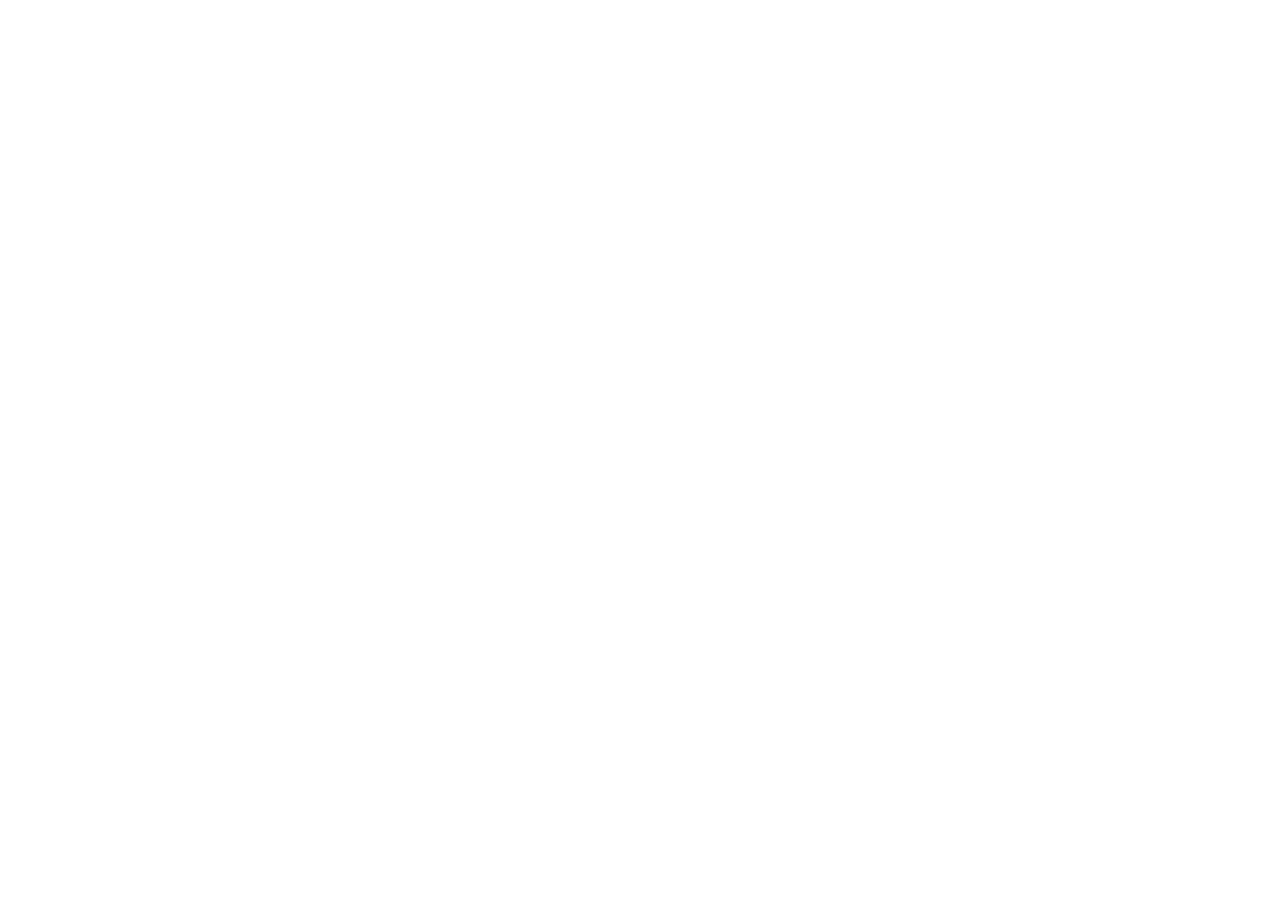
==== api-cripto/index.html @ 2faebfb0 "api-cripto   - commit inicial   - criação do HTML com JavaScript" ====
<!DOCTYPE html>
<html lang="en">
<head>
	<meta charset="UTF-8">
	<meta http-equiv="X-UA-Compatible" content="IE=edge">
	<meta name="viewport" content="width=device-width, initial-scale=1.0">
	<title>CoinMarketCap</title>
</head>
<body>
	<script type="text/javascript">
		// My API key
		var apikey = {
			key: 'SUA API VEM AQUI :)'
		}
		// GET fetch requisition
		fetch('https://pro-api.coinmarketcap.com/v1/cryptocurrency/map?CMC_PRO_API_KEY=' + apikey.key)
			.then((response) => {
				if(!response.ok) throw new Error('Erro ao executar a requisição, status ' + response.status)
				return response.json()
			})
			.then((api) => {
				console.log(api)
			})
			.catch((error) => {
				console.error(error.message)
			})
	</script>
</body>
</html>
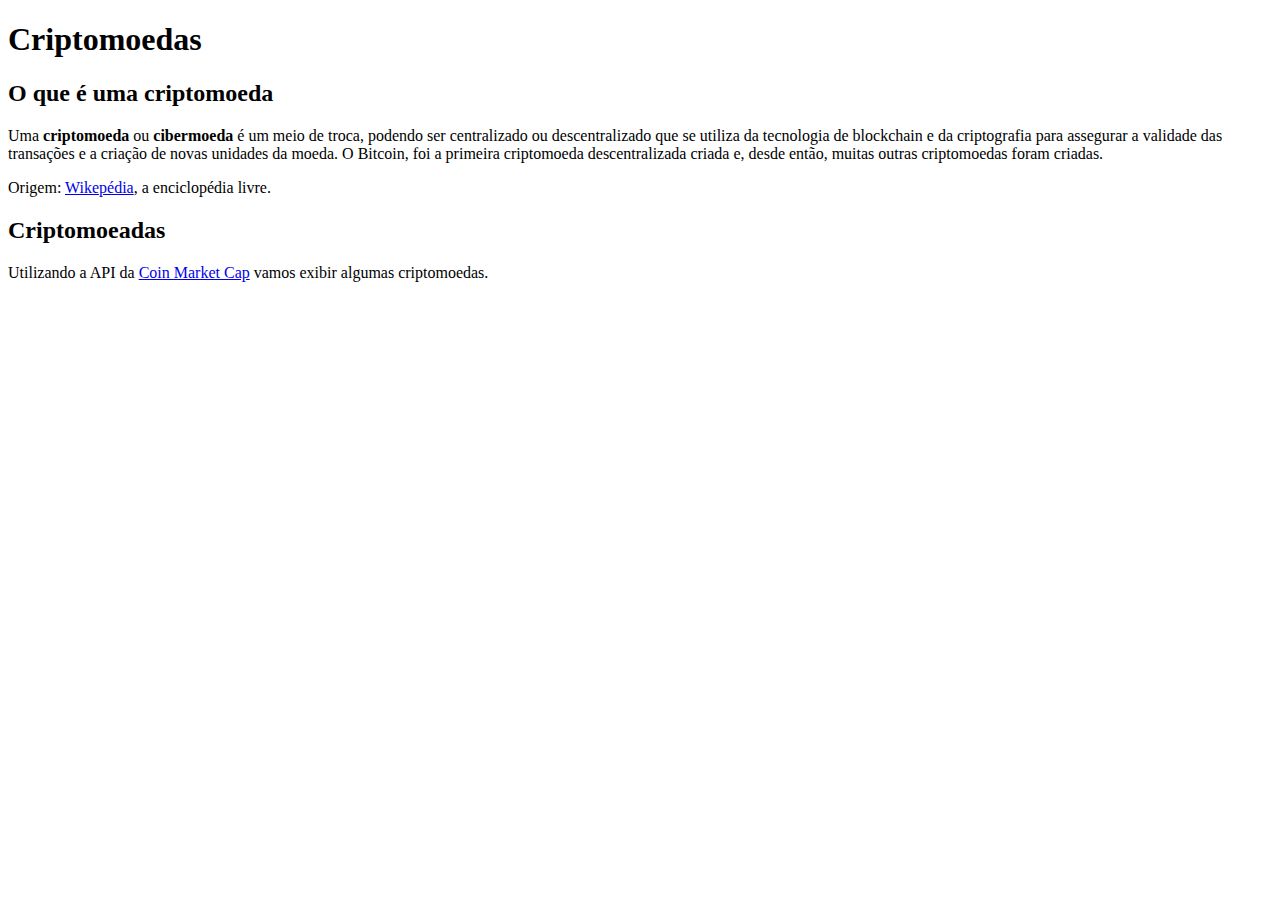
==== commit 6aa10a4a: "api-cripto   - criação de seção com breve apresentação   - criação de tabela para exibição das cript" ====
--- a/api-cripto/index.html
+++ b/api-cripto/index.html
@@ -4,13 +4,34 @@
 	<meta charset="UTF-8">
 	<meta http-equiv="X-UA-Compatible" content="IE=edge">
 	<meta name="viewport" content="width=device-width, initial-scale=1.0">
-	<title>CoinMarketCap</title>
+	<title>Criptomoeadas</title>
 </head>
 <body>
+	<header>
+		<h1>Criptomoedas</h1>
+	</header>
+	<main>
+		<section class="intro">
+			<h2>O que é uma criptomoeda</h2>
+			<p>Uma <strong>criptomoeda</strong> ou <strong>cibermoeda</strong> é um meio de troca, podendo ser centralizado ou descentralizado que se utiliza da tecnologia de blockchain e da criptografia para assegurar a validade das transações e a criação de novas unidades da moeda. O Bitcoin, foi a primeira criptomoeda descentralizada criada e, desde então, muitas outras criptomoedas foram criadas.</p>
+			<p>Origem: <a href="https://pt.wikipedia.org/wiki/Criptomoeda">Wikepédia</a>, a enciclopédia livre.</p>
+		</section>
+
+		<section class="coins">
+			<h2>Criptomoeadas</h2>
+			<p>Utilizando a API da <a href="https://coinmarketcap.com">Coin Market Cap</a> vamos exibir algumas criptomoedas.</p>
+
+			<table data-js="coins-table">
+				<tbody></tbody>
+			</table>
+		</section>
+
+		
+	</main>
 	<script type="text/javascript">
 		// My API key
 		var apikey = {
-			key: 'SUA API VEM AQUI :)'
+			key: '247bba66-c74a-4472-8e6b-217647925d4b'
 		}
 		// GET fetch requisition
 		fetch('https://pro-api.coinmarketcap.com/v1/cryptocurrency/map?CMC_PRO_API_KEY=' + apikey.key)
@@ -20,6 +41,12 @@
 			})
 			.then((api) => {
 				console.log(api)
+				
+				for (let i = 0; i < 10; i++) {
+					let name = api.data[i].name
+					let symbol = api.data[i].symbol
+					let first_historical_data = api.data[i].first_historical_data
+				}
 			})
 			.catch((error) => {
 				console.error(error.message)
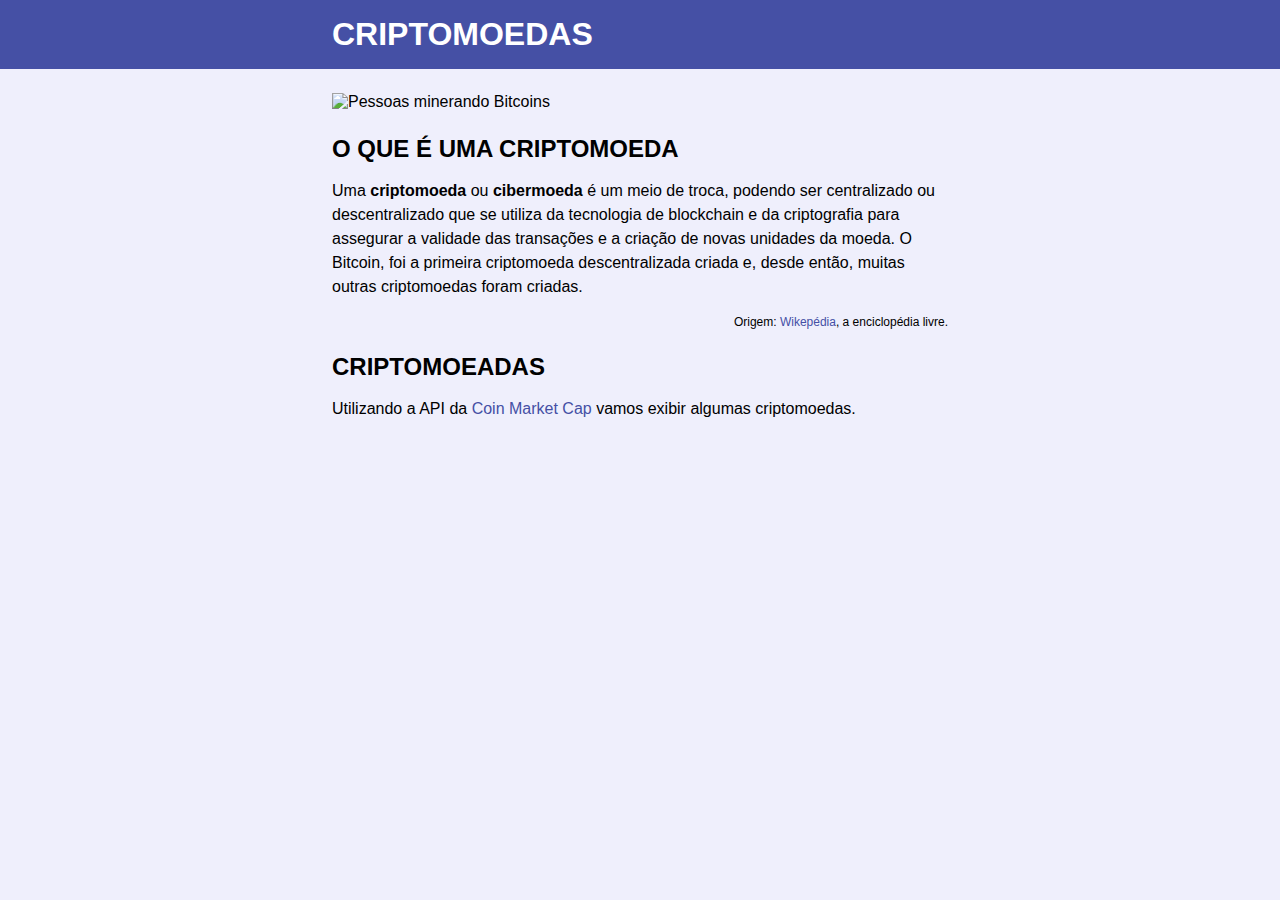
==== commit dd5da0ea: "api-cripto   - estilização" ====
--- a/api-cripto/index.html
+++ b/api-cripto/index.html
@@ -4,53 +4,30 @@
 	<meta charset="UTF-8">
 	<meta http-equiv="X-UA-Compatible" content="IE=edge">
 	<meta name="viewport" content="width=device-width, initial-scale=1.0">
+	<link rel="stylesheet" href="style.css">
 	<title>Criptomoeadas</title>
 </head>
-<body>
-	<header>
-		<h1>Criptomoedas</h1>
+<body class="body">
+	<header class="header">
+		<div class="wrapper">
+			<h1>Criptomoedas</h1>
+		</div>
 	</header>
 	<main>
-		<section class="intro">
-			<h2>O que é uma criptomoeda</h2>
-			<p>Uma <strong>criptomoeda</strong> ou <strong>cibermoeda</strong> é um meio de troca, podendo ser centralizado ou descentralizado que se utiliza da tecnologia de blockchain e da criptografia para assegurar a validade das transações e a criação de novas unidades da moeda. O Bitcoin, foi a primeira criptomoeda descentralizada criada e, desde então, muitas outras criptomoedas foram criadas.</p>
-			<p>Origem: <a href="https://pt.wikipedia.org/wiki/Criptomoeda">Wikepédia</a>, a enciclopédia livre.</p>
-		</section>
-
-		<section class="coins">
-			<h2>Criptomoeadas</h2>
-			<p>Utilizando a API da <a href="https://coinmarketcap.com">Coin Market Cap</a> vamos exibir algumas criptomoedas.</p>
-
-			<table data-js="coins-table">
-				<tbody></tbody>
-			</table>
-		</section>
-
-		
+		<div class="wrapper">
+			<section class="section">
+				<img class="img"src="https://image.freepik.com/free-vector/isometric-cryptocurrency-concept-with-bitcoins-people-mining-3d-vector-illustration_1284-29932.jpg" alt="Pessoas minerando Bitcoins">
+				<h2 class="section-title">O que é uma criptomoeda</h2>
+				<p class="text">Uma <strong>criptomoeda</strong> ou <strong>cibermoeda</strong> é um meio de troca, podendo ser centralizado ou descentralizado que se utiliza da tecnologia de blockchain e da criptografia para assegurar a validade das transações e a criação de novas unidades da moeda. O Bitcoin, foi a primeira criptomoeda descentralizada criada e, desde então, muitas outras criptomoedas foram criadas.</p>
+				<p class="origin">Origem: <a class="link" href="https://pt.wikipedia.org/wiki/Criptomoeda">Wikepédia</a>, a enciclopédia livre.</p>
+			</section>
+	
+			<section class="section" data-js="coins">
+				<h2 class="section-title">Criptomoeadas</h2>
+				<p class="text">Utilizando a API da <a class="link" href="https://coinmarketcap.com">Coin Market Cap</a> vamos exibir algumas criptomoedas.</p>
+			</section>
+		</div>
 	</main>
-	<script type="text/javascript">
-		// My API key
-		var apikey = {
-			key: '247bba66-c74a-4472-8e6b-217647925d4b'
-		}
-		// GET fetch requisition
-		fetch('https://pro-api.coinmarketcap.com/v1/cryptocurrency/map?CMC_PRO_API_KEY=' + apikey.key)
-			.then((response) => {
-				if(!response.ok) throw new Error('Erro ao executar a requisição, status ' + response.status)
-				return response.json()
-			})
-			.then((api) => {
-				console.log(api)
-				
-				for (let i = 0; i < 10; i++) {
-					let name = api.data[i].name
-					let symbol = api.data[i].symbol
-					let first_historical_data = api.data[i].first_historical_data
-				}
-			})
-			.catch((error) => {
-				console.error(error.message)
-			})
-	</script>
+	<script src="script.js"></script>
 </body>
 </html>--- a/api-cripto/style.css
+++ b/api-cripto/style.css
@@ -0,0 +1,68 @@
+* {
+  box-sizing: border-box;
+  color: inherit;
+  font-family: Arial, Helvetica, sans-serif;
+  margin: 0;
+  padding: 0;
+  text-align: left;
+  text-decoration: none;
+}
+
+.body {
+  background-color: #efeffc;
+}
+
+.header {
+  background-color: #4550a5;
+  color: #fff;
+  padding: 1rem 0;
+}
+
+.header,
+.section-title {
+  text-transform: uppercase;
+}
+
+.header,
+.section,
+.img {
+  margin-bottom: 1.5rem;
+}
+
+.wrapper {
+  margin: 0 auto;
+  max-width: 40rem;
+  padding: 0 .75rem;
+  width: 100%;
+}
+
+.img {
+  width: 100%;
+}
+
+.section-title,
+.text {
+  margin-bottom: 1rem;
+}
+
+.text {
+  line-height: 1.5;
+}
+
+.origin {
+  font-size: .75rem;
+  text-align: right;
+}
+
+.link {
+  color: #4550a5;
+}
+
+.link:hover {
+  font-weight: bold;
+}
+
+.coin-name {
+  margin-bottom: .5rem;
+}
+
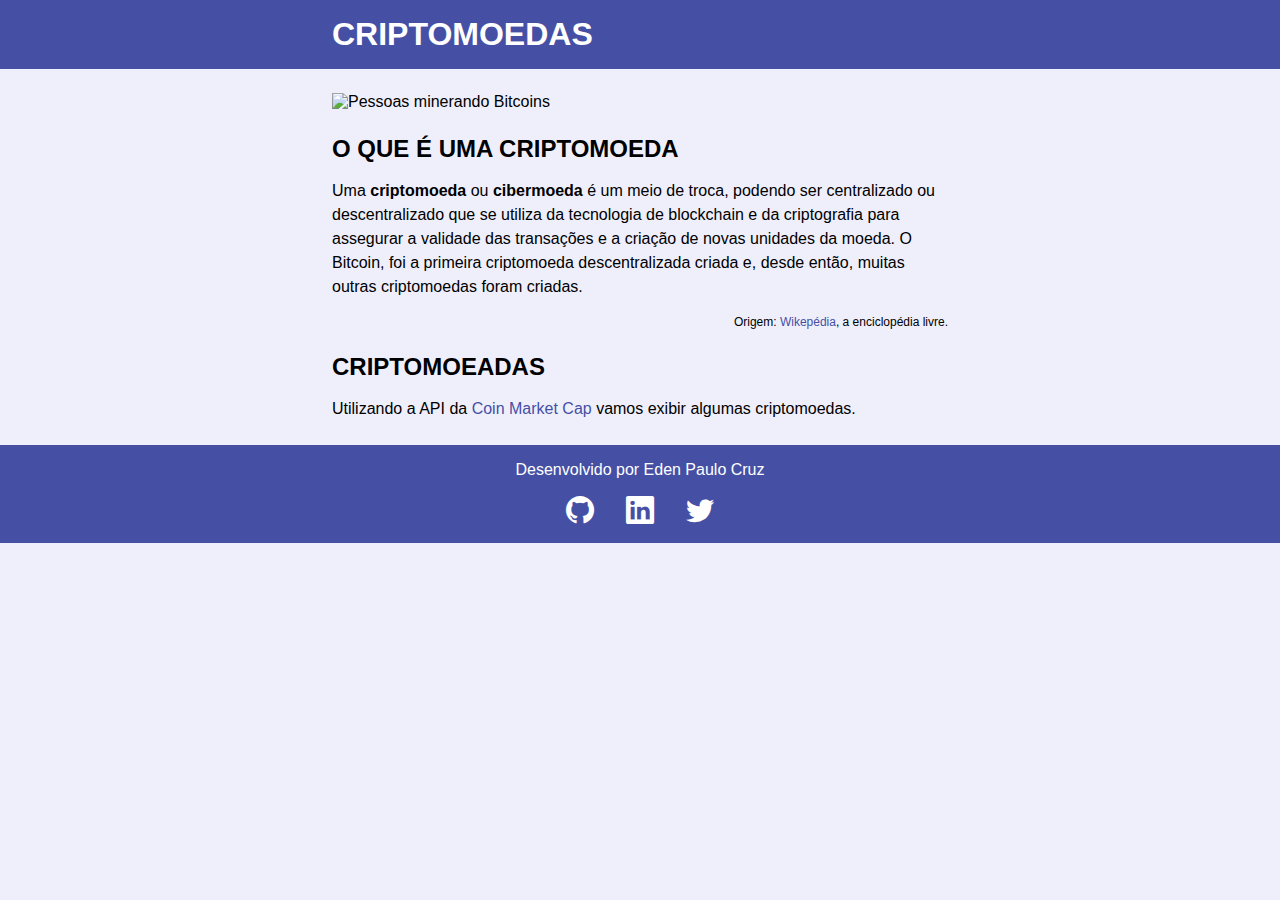
==== commit 74f0b32e: "api-cripto   - adição de rodapé a página" ====
--- a/api-cripto/index.html
+++ b/api-cripto/index.html
@@ -4,6 +4,7 @@
 	<meta charset="UTF-8">
 	<meta http-equiv="X-UA-Compatible" content="IE=edge">
 	<meta name="viewport" content="width=device-width, initial-scale=1.0">
+	<link rel="stylesheet" href="https://cdn.jsdelivr.net/npm/bootstrap-icons@1.6.1/font/bootstrap-icons.css">
 	<link rel="stylesheet" href="style.css">
 	<title>Criptomoeadas</title>
 </head>
@@ -13,6 +14,7 @@
 			<h1>Criptomoedas</h1>
 		</div>
 	</header>
+	
 	<main>
 		<div class="wrapper">
 			<section class="section">
@@ -28,6 +30,18 @@
 			</section>
 		</div>
 	</main>
+	
+	<footer class="footer">
+		<div class="wrapper-footer">
+			<p>Desenvolvido por Eden Paulo Cruz</p>
+			<ul class="social-list">
+				<li class="social-item"><a href="https://github.com/edenpaulocruz" target="_blank"><span class="bi bi-github" aria-hidden="true"></span></a></li>
+				<li class="social-item"><a href="https://linkedin.com/in/edenpaulocruz" target="_blank"><span class="bi bi-linkedin" aria-hidden="true"></a></li>
+				<li class="social-item"><a href="https://twitter.com/edenpaulocruz" target="_blank"><span class="bi bi-twitter" aria-hidden="true"></a></li>
+			</ul>
+		</div>
+	</footer>
+	
 	<script src="script.js"></script>
 </body>
 </html>--- a/api-cripto/style.css
+++ b/api-cripto/style.css
@@ -2,7 +2,9 @@
   box-sizing: border-box;
   color: inherit;
   font-family: Arial, Helvetica, sans-serif;
+  list-style: none;
   margin: 0;
+  outline: none;
   padding: 0;
   text-align: left;
   text-decoration: none;
@@ -12,7 +14,8 @@
   background-color: #efeffc;
 }
 
-.header {
+.header,
+.footer {
   background-color: #4550a5;
   color: #fff;
   padding: 1rem 0;
@@ -66,3 +69,27 @@
   margin-bottom: .5rem;
 }
 
+.wrapper-footer {
+  align-items: center;
+  display: flex;
+  font-size: .875;
+  flex-wrap: wrap;
+  justify-content: center;
+}
+
+.social-list {
+  display: flex;
+  font-size: 1.75rem;
+  justify-content: center;
+  margin-top: 1rem;
+  width: 100%;
+}
+
+.social-item:nth-child(2) {
+  margin-left: 2rem;
+  margin-right: 2rem;
+}
+
+.social-item:hover {
+  color:#21264d;
+}